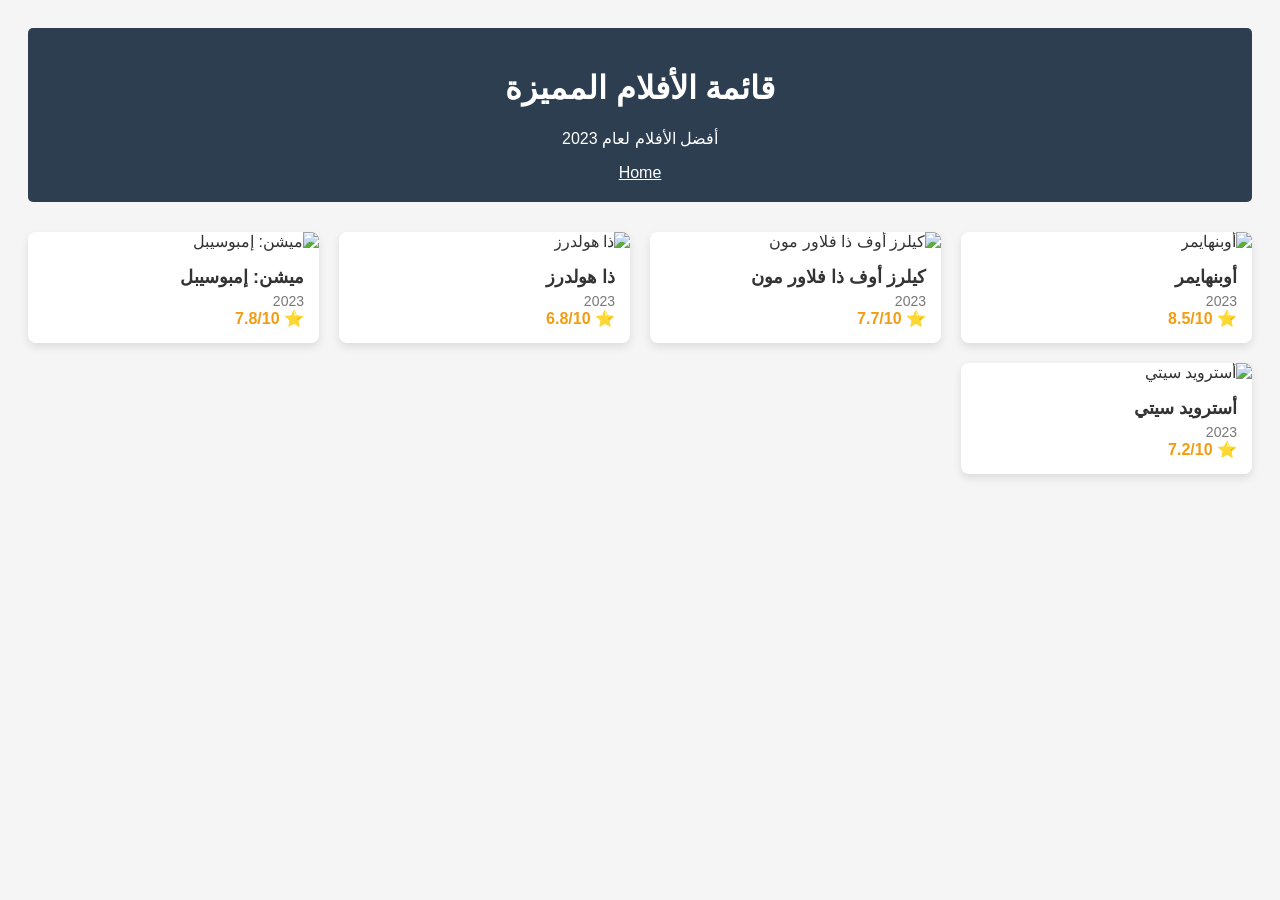
==== Project1Movies.html @ 361ea88b "Add files via upload" ====
<!DOCTYPE html>
<html lang="ar" dir="rtl">
<head>
    <meta charset="UTF-8">
    <meta name="viewport" content="width=device-width, initial-scale=1.0">
    <title>قائمة الأفلام</title>
    <link rel="stylesheet" href="Projet1Style.css">

</head>
<body>
    <div class="header">
        <h1>قائمة الأفلام المميزة</h1>
        <p>أفضل الأفلام لعام 2023</p>
        <a style="color: white;" href="Project1.html" alt = "Home">Home</a>

    </div>

    <div class="movies-container">

        <div class="movie-card">
            <img src="https://m.media-amazon.com/images/M/MV5BMDBmYTZjNjUtN2M1MS00MTQ2LTk2ODgtNzc2M2QyZGE5NTVjXkEyXkFqcGdeQXVyNzAwMjU2MTY@.V1_FMjpg_UX1000.jpg" alt="أوبنهايمر" class="movie-poster">
            <div class="movie-info">
                <div class="movie-title">أوبنهايمر</div>
                <div class="movie-year">2023</div>
                <div class="movie-rating">⭐ 8.5/10</div>
            </div>
        </div>

        <div class="movie-card">
            <img src="https://upload.wikimedia.org/wikipedia/en/thumb/8/88/Killers_of_the_Flower_Moon_film_poster.jpg/250px-Killers_of_the_Flower_Moon_film_poster.jpg" alt="كيلرز أوف ذا فلاور مون" class="movie-poster">
            <div class="movie-info">
                <div class="movie-title">كيلرز أوف ذا فلاور مون</div>
                <div class="movie-year">2023</div>
                <div class="movie-rating">⭐ 7.7/10</div>
            </div>
        </div>

        <div class="movie-card">
            <img src="https://upload.wikimedia.org/wikipedia/en/6/62/Holdovers_film_poster.jpg" alt="ذا هولدرز">
            <div class="movie-info">
                <div class="movie-title">ذا هولدرز</div>
                <div class="movie-year">2023</div>
                <div class="movie-rating">⭐ 6.8/10</div>
            </div>
        </div>

        <div class="movie-card">
            <img src="https://m.media-amazon.com/images/M/MV5BYzFiZjc1YzctMDY3Zi00NGE5LTlmNWEtN2Q3OWFjYjY1NGM2XkEyXkFqcGdeQXVyMTUyMTUzNjQ0.V1_FMjpg_UX1000.jpg" alt="ميشن: إمبوسيبل" class="movie-poster">
            <div class="movie-info">
                <div class="movie-title">ميشن: إمبوسيبل</div>
                <div class="movie-year">2023</div>
                <div class="movie-rating">⭐ 7.8/10</div>
            </div>
        </div>

        <div class="movie-card">
            <img src="https://upload.wikimedia.org/wikipedia/en/7/78/Asteroidcity.jpg" alt="أسترويد سيتي" class="movie-poster">
            <div class="movie-info">
                <div class="movie-title">أسترويد سيتي</div>
                <div class="movie-year">2023</div>
                <div class="movie-rating">⭐ 7.2/10</div>
            </div>
        </div>
    </div>
</body>
</html>
---- Projet1Style.css ----
body {
    font-family: Arial, sans-serif;
    background-color: #f5f5f5;
    padding: 20px;
    color: #333;
    
}
.header {
    text-align: center;
    padding: 20px;
    background-color: #2c3e50;
    color: white;
    border-radius: 5px;
    margin-bottom: 30px;
}
.movies-container {
    display: grid;
    grid-template-columns: repeat(auto-fill, minmax(250px, 1fr));
    gap: 20px;
}
.movie-card {
    background-color: white;
    border-radius: 8px;
    overflow: hidden;
    box-shadow: 0 4px 8px rgba(0, 0, 0, 0.1);
    transition: transform 0.3s;
}
.movie-card:hover {
    transform: translateY(-5px);
}
.movie-poster {
    width: 100%;
    aspect-ratio: 2/3;
}
.movie-info {
    padding: 15px;
}
.movie-title {
    font-weight: bold;
    font-size: 18px;
    margin-bottom: 5px;
}
.movie-year {
    color: #777;
    font-size: 14px;
}
.movie-rating {
    color: #f39c12;
    font-weight: bold;
}
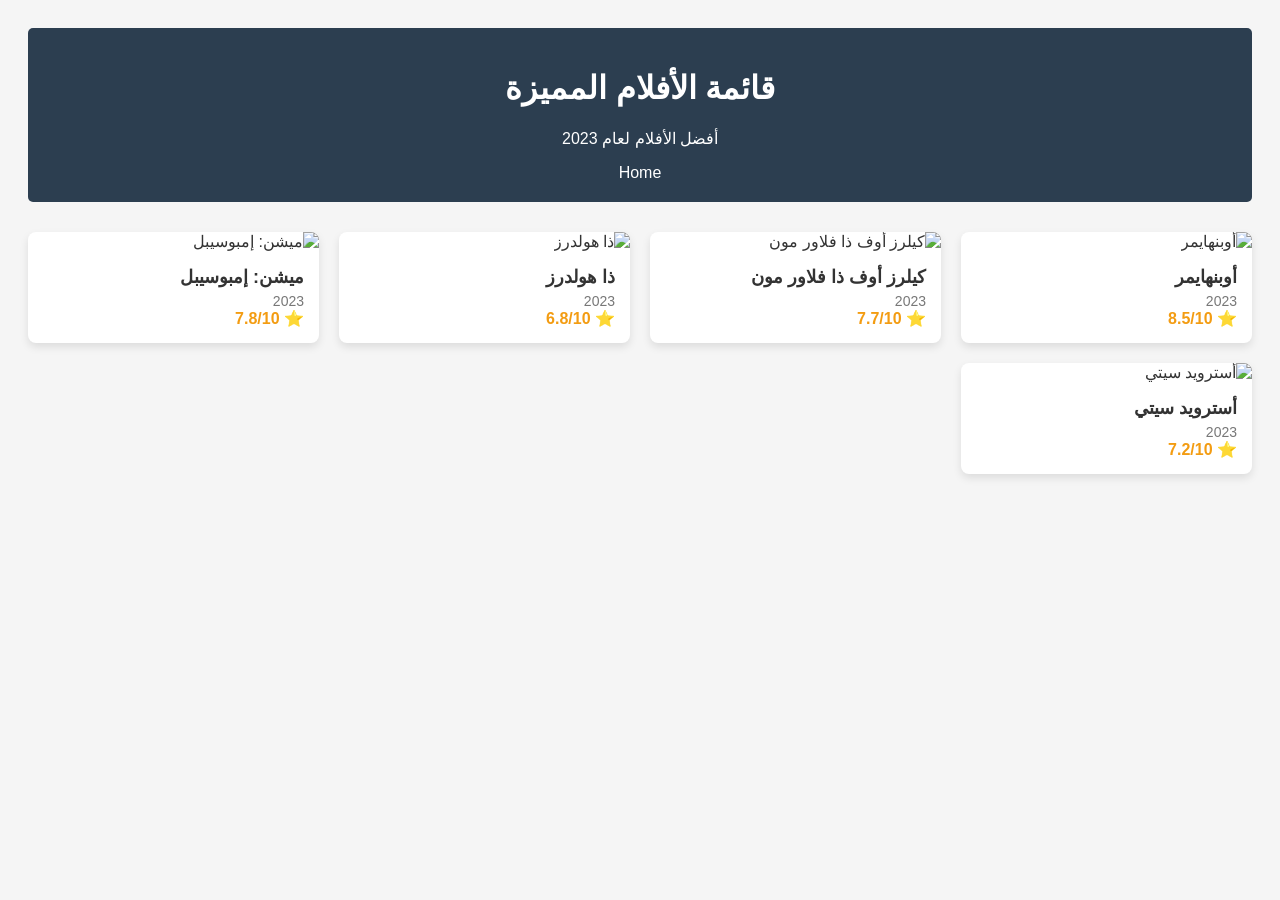
==== commit ecc22db6: "Project1Movies.html" ====
--- a/Project1Movies.html
+++ b/Project1Movies.html
@@ -11,7 +11,7 @@
     <div class="header">
         <h1>قائمة الأفلام المميزة</h1>
         <p>أفضل الأفلام لعام 2023</p>
-        <a style="color: white;" href="Project1.html" alt = "Home">Home</a>
+        <a style="color: white; text-decoration: none;" href="index.html" alt = "Home">Home</a>
 
     </div>
 
@@ -63,4 +63,4 @@
         </div>
     </div>
 </body>
-</html>+</html>
